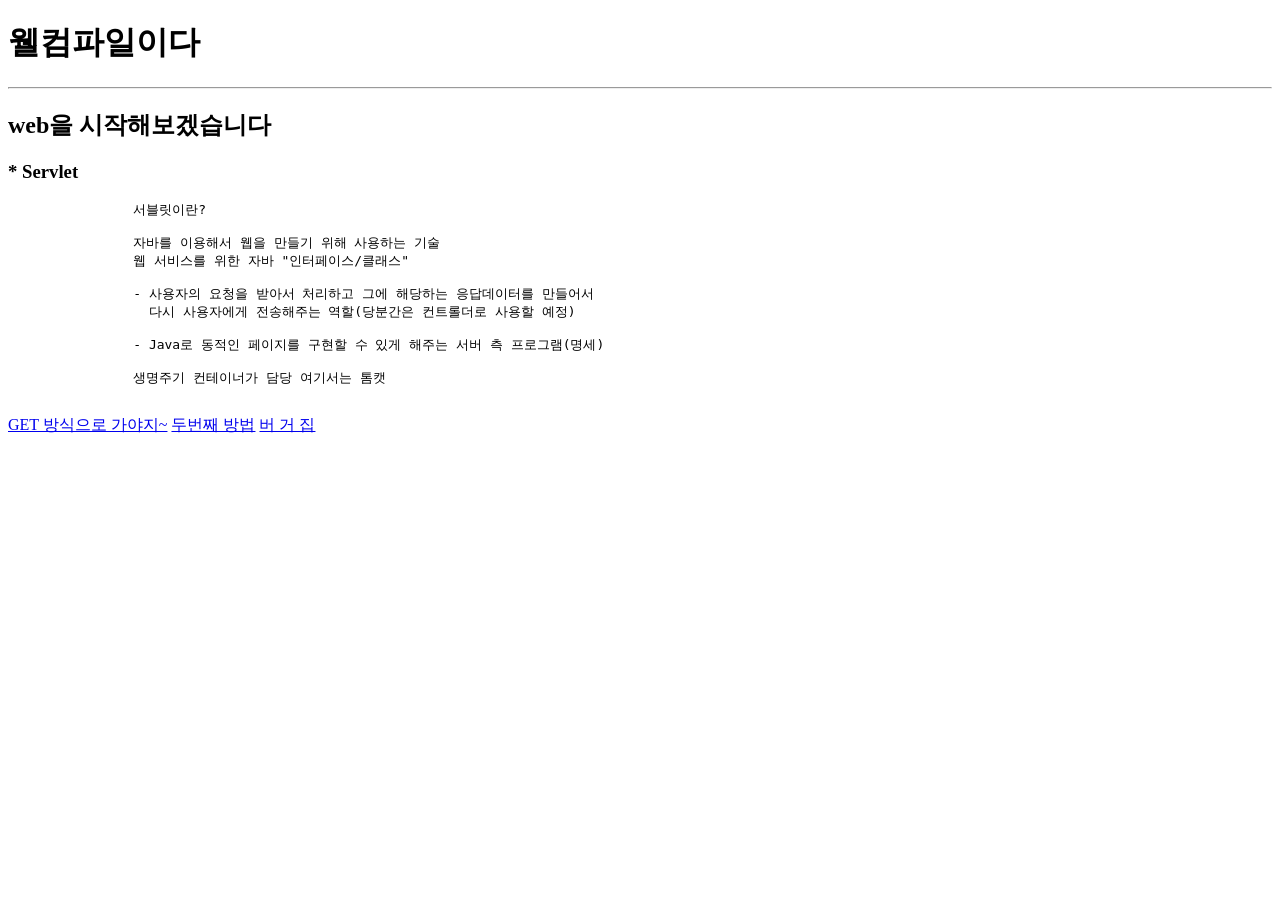
==== MyFirstWebProject/src/main/webapp/index.html @ df842453 "first commit" ====
<!DOCTYPE html>
<html>
<head>
<meta charset="UTF-8">
<title>HTML 이다~</title>
</head>
<body>
	<h1>웰컴파일이다</h1>
	
	<!-- 
		1) 새 워크스페이스 생성 후 이클립스로 열기
		
		2) 작업 환경 구성
			2-1) 보여질 화면요소를 구성
			
			2-2) 서버 실행환경 구성[Window - Preferences] (server - Runtime Environments)
			이클립스 창에서 자바를 실행할 수 있도록 실행환경을 연동하는 과정
			Add버튼 클릭 - > 설치한 ApacheTomcat과 동일한 버전을 선택 -> Next버튼 누르기
			- Browse버튼 클릭 - > 설치한 톰캣 폴더까지 이동(bin폴더가 보여야함) -> finish버튼 클릭
		3) 서버 생성하기[Servers]
			3_1) [Server] - [New] - [Server]
			
			3_2) 2_2번 작업을 하고 왔다면 기본적으로 Runtime이 잡혀잇음
			3_3) Finish 버튼 클릭
			3_4) 서버 세팅하기(만들어진 서버를 더블 클릭)
				3_4_1) 왼쪽 하단에 ServerOption 탭이 있음 -> Serve Module Publishing 체크박스를 체크 
				=> 체크를 안하면 file upload / download 경로 지정이 운영체제 상 숨김폴더로 지정
				
				3_4_1) 포트번호 충돌을 방지하기 위해서 포트번호 재설정 -> 작업이 끝나면 반드시 저장
				
		4) Dynamic Web Project 만들기[Project Explorer - new]
			4_1) 프로젝트명 작성하기 - Next 버튼 클릭
			
			4_2) default output folder 경로 재설정 :
				src/main/webapp/WEB-INF/classes
			=> classes 폴더 안에 컴파일이 끝난 .class파일이 들어감
			WEB-INF 안에 만들어두지 않으면 외부에서 접근이 가능하기 때문에 보안상 취약하다
			- Next 버튼 클릭
			
			4-3) Context root : 애플리케이션의 고유한 별칭ㅇ으로 만들어줌(기본값 : 프로젝트 명)
			재정의 해서 쓰는 것이 일반적임 실제로 매우 자주 바뀜
			=> 하나의 서버로 여러개의 어플리케이션을 구동할 수 있음
			고유한 이름을 통해 애플리케이션에 요청을 보내는 경로로 사용할 수 있음
			
			content Directory : 실제 배포되는 폴더(서버에 올라가는 폴더)의 최상위 폴더명
			=> 건들지 않음
			
			Generate web.xml deployment descriptor : 기본적으로 체크 X
			=> 현재 애플리케이션의 정보를 담는 파일 = > 나는 죽었다 깨어나도 바꿀 일 없다면 => 안만들어도 무방
			Finish 버튼 클릭
			
	 -->
	 
	 
	 <hr>
	 
	 <h2> web을 시작해보겠습니다</h2>
	 
	 <h3>* Servlet</h3>
	 
	 <pre>
	 	서블릿이란?
	 	
	 	자바를 이용해서 웹을 만들기 위해 사용하는 기술
	 	웹 서비스를 위한 자바 "인터페이스/클래스"
	 	
	 	- 사용자의 요청을 받아서 처리하고 그에 해당하는 응답데이터를 만들어서
	 	  다시 사용자에게 전송해주는 역할(당분간은 컨트롤더로 사용할 예정)
	 	  
	 	- Java로 동적인 페이지를 구현할 수 있게 해주는 서버 측 프로그램(명세)
	 	
	 	생명주기 컨테이너가 담당 여기서는 톰캣
	 </pre>
	 
	 <a href ="http://localhost:8088/first/views/request_get.html"> GET 방식으로 가야지~</a>
	 <a href = "views/request_get.html">두번째 방법</a>
	 
	 <a href ="http://localhost:8088/first/views/burger_request_get.html"> 버 거 집</a>
	 
	 
	 <!-- 
	 	오늘 수업 시간에 활용했던 request_get.html 파일을 참고해서
	 	새롭게 html 및 a태그를 만들고
	 	사용자에게 form태그와 input 요소를 이용해서 값을 10개(다양한 형태의) 입력 받은 후
	 	서블릿을 새로 만들고 콘솔창에 요청 시 전달값을 출력해보기
	 	
	 	
	  -->
	

</body>
</html>
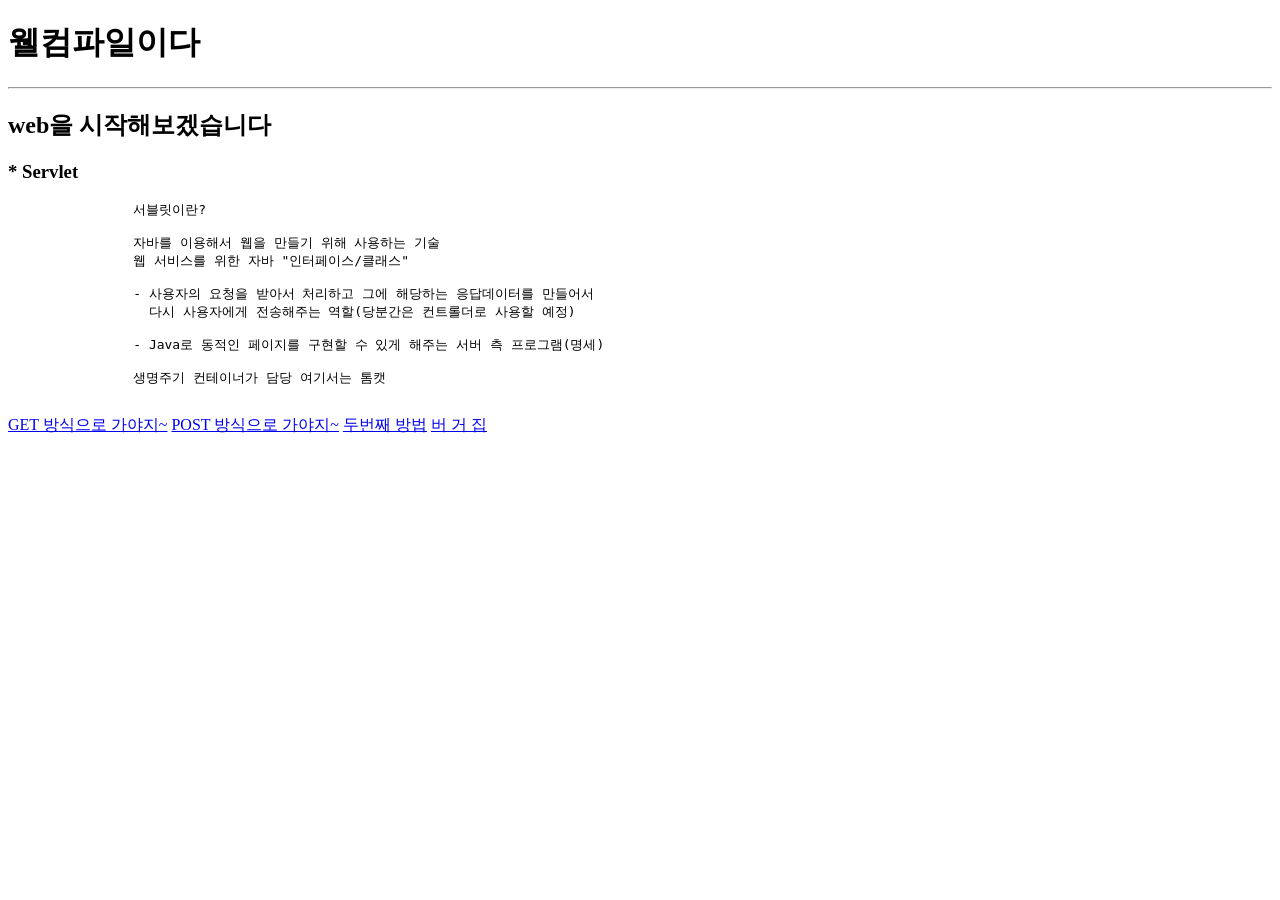
==== commit a394d591: "second" ====
--- a/MyFirstWebProject/src/main/webapp/index.html
+++ b/MyFirstWebProject/src/main/webapp/index.html
@@ -73,6 +73,7 @@
 	 </pre>
 	 
 	 <a href ="http://localhost:8088/first/views/request_get.html"> GET 방식으로 가야지~</a>
+	 <a href ="http://localhost:8088/first/views/request_post.html"> POST 방식으로 가야지~</a>
 	 <a href = "views/request_get.html">두번째 방법</a>
 	 
 	 <a href ="http://localhost:8088/first/views/burger_request_get.html"> 버 거 집</a>
